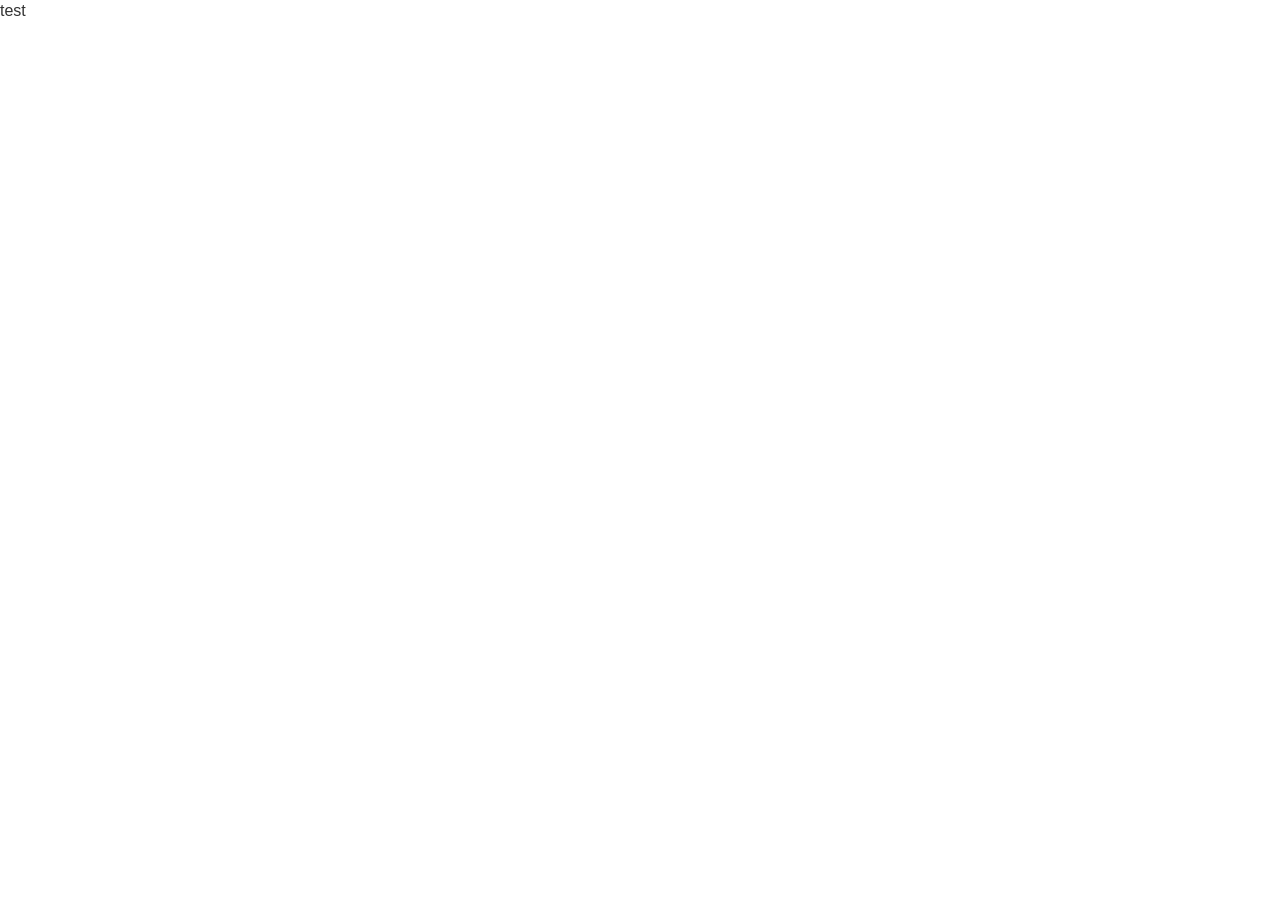
==== y/main/weather.html @ 49d3eebe "fc" ====
<!DOCTYPE html>
<html lang="en">
<head>
	<meta charset="UTF-8">
	<meta name="viewport" content="width=device-width, initial-scale=1.0">
	<meta http-equiv="X-UA-Compatible" content="ie=edge">
	<title>날씨앱 v1.0</title>

	<link rel="stylesheet" href="../css/w3.css" type="text/css">
	<link rel="stylesheet" href="../css/bootstrap.min.css">
	<link rel="stylesheet" href="../css/base.css">
	<script src="../js/jquery-3.3.1.min.js"></script>
	<script src="../js/bootstrap.min.js"></script>
</head>
<body>
	<div id="status" class="w3-danger">test</div>
	<script src="../js/weather.js"></script>
</body>
</html>
---- y/css/base.css ----
html, body {margin: 0; padding: 0; height: 100%; font-size:16px; box-sizing: border-box;}
div, ul, li, p, h1, h2, h3, h4, h5 {margin: 0; padding: 0; box-sizing: border-box; list-style:none;}

.img {width:100%;}
.clear {clear:both;}
.clear:after {clear:both; display:block; content:"";}
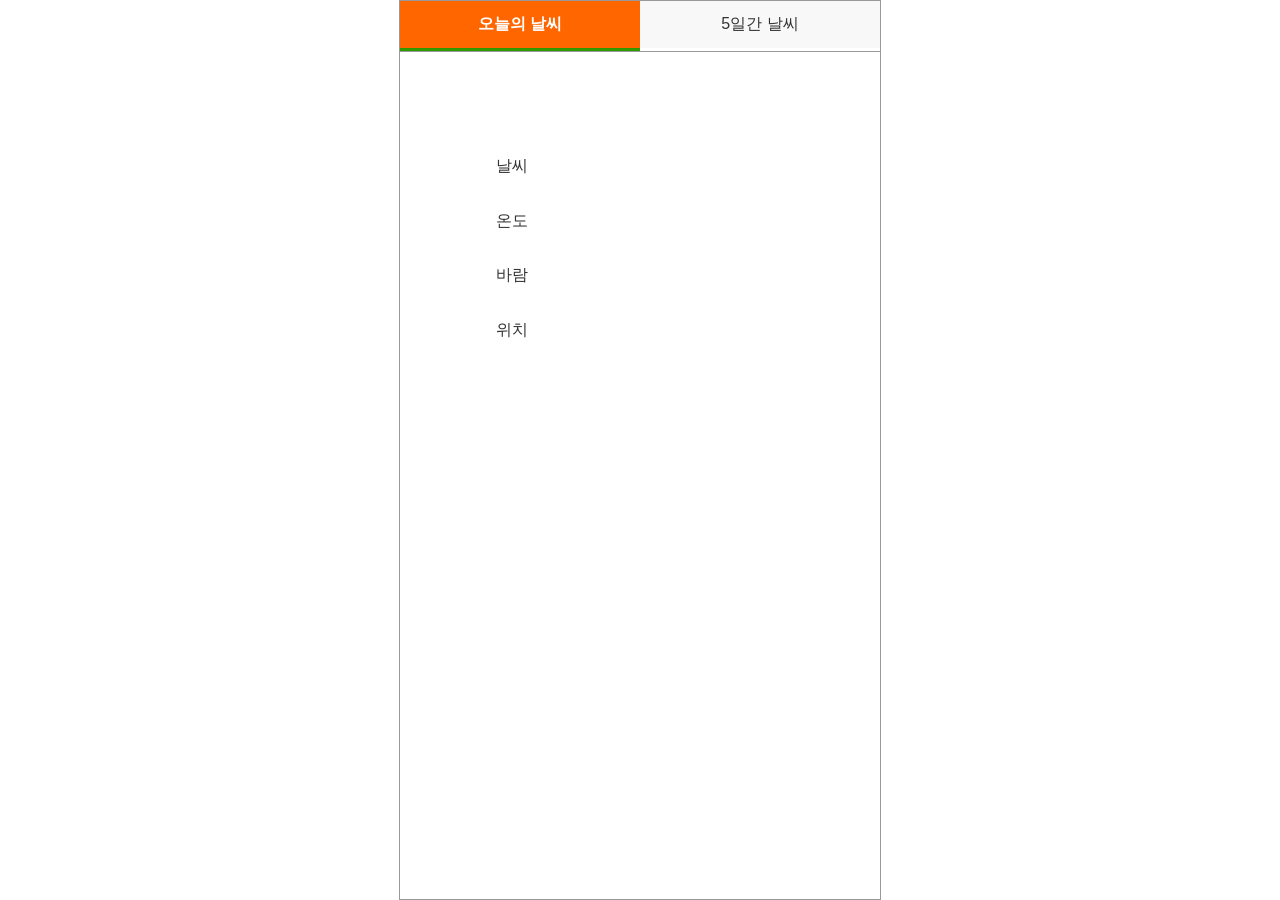
==== commit 2cee469c: "on dec 28 from himedia pc weather2 to deploy from github" ====
--- a/y/main/weather.html
+++ b/y/main/weather.html
@@ -1,19 +1,52 @@
 <!DOCTYPE html>
-<html lang="en">
+<html lang="ko">
+
 <head>
 	<meta charset="UTF-8">
 	<meta name="viewport" content="width=device-width, initial-scale=1.0">
 	<meta http-equiv="X-UA-Compatible" content="ie=edge">
 	<title>날씨앱 v1.0</title>
-
 	<link rel="stylesheet" href="../css/w3.css" type="text/css">
 	<link rel="stylesheet" href="../css/bootstrap.min.css">
-	<link rel="stylesheet" href="../css/base.css">
+	<link rel="stylesheet" href="../css/weather.css">
 	<script src="../js/jquery-3.3.1.min.js"></script>
 	<script src="../js/bootstrap.min.js"></script>
 </head>
+
 <body>
-	<div id="status" class="w3-danger">test</div>
+	<div class="wrap">
+		<ul class="tabs clear">
+			<li>오늘의 날씨</li>
+			<li>5일간 날씨</li>
+		</ul>
+		<div>
+			<ul class="conts daily">
+				<li>
+					<img id="wt_icon">
+				</li>
+				<li>
+					<span class="tit">날씨</span>
+					<span id="wt_main" class="cont"></span>
+				</li>
+				<li>
+					<span class="tit">온도</span>
+					<span id="wt_temp" class="cont"></span>
+				</li>
+				<li>
+					<span class="tit">바람</span>
+					<span id="wt_wind" class="cont"></span>
+				</li>
+				<li>
+					<span class="tit">위치</span>
+					<span id="wt_coord" class="cont"></span>
+				</li>
+			</ul>
+			<ul class="conts weekly">
+				<li>주간날씨</li>
+			</ul>
+		</div>
+	</div>
 	<script src="../js/weather.js"></script>
 </body>
+
 </html>
--- a/y/css/weather.css
+++ b/y/css/weather.css
@@ -0,0 +1,15 @@
+@import 'base.css';
+
+.wrap {width:100%; max-width:482px; height:100%; margin:auto; border:1px solid #999;}
+.tabs {border-bottom:1px solid #999;}
+.tabs > li {padding:0.75rem; width:50%; float:left; text-align:center;}
+.wrap > div {width:100%; position:relative;}
+.conts {width:100%; position:absolute; font-size:1rem;}
+.daily {display:block;}
+.weekly {display:none;}
+
+
+.daily > :first-child {padding:2em; text-align:center;}
+.daily #wt_icon {width:50%;}
+.daily .tit {text-align:right; display:inline-block; width:30%; padding:1em;}
+.daily .cont {text-align:left; display:inline-block; width:60%; padding:1em;}
